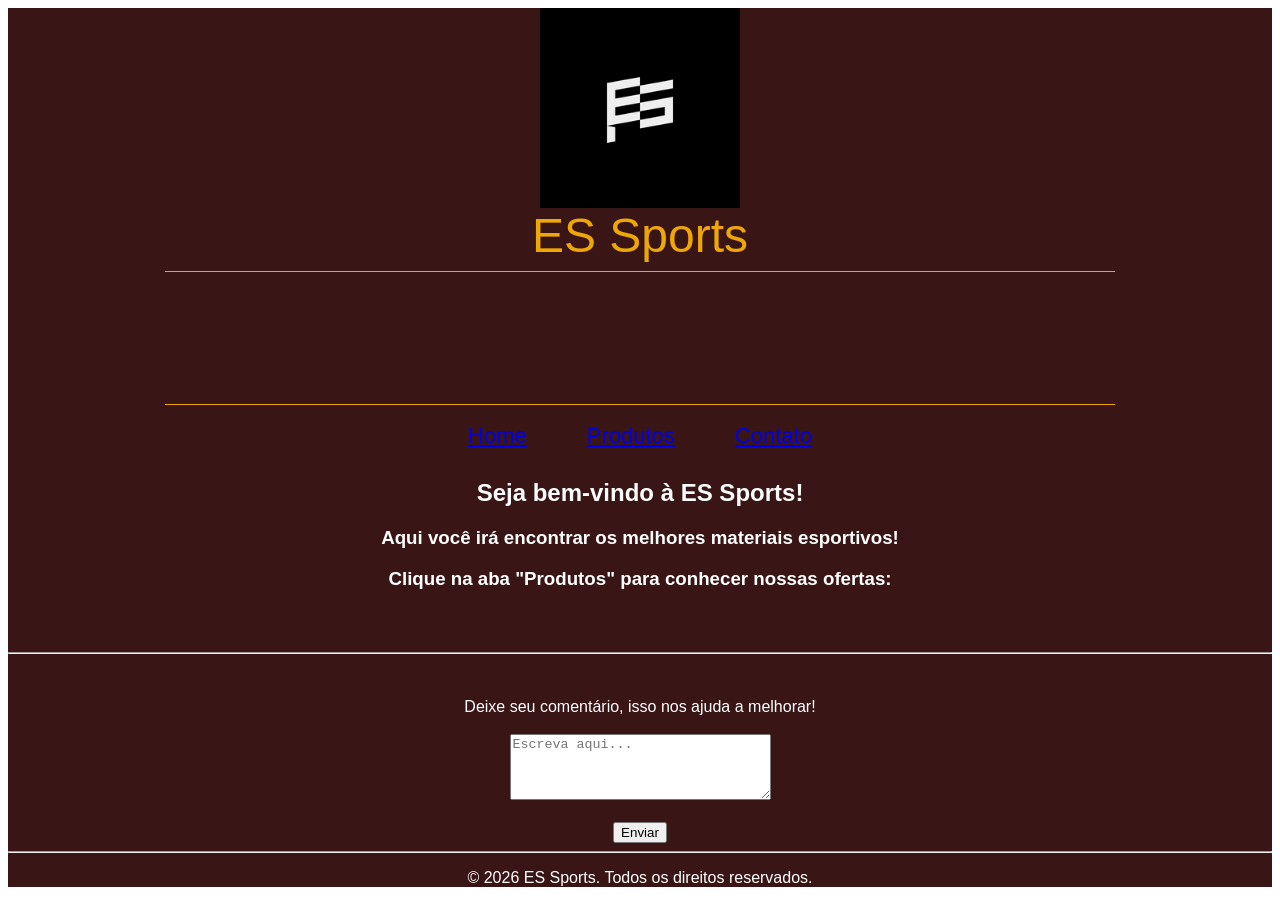
==== index.html @ 9d2c601b "Primeira parte" ====
<!DOCTYPE html>
<html lang="pt-br">
<head>
    <title>ES Sports</title>
    <meta charset="UTF-8">
    <meta name="viewport" content="width=device-width, initial-scale=1.0">
    <link rel="stylesheet" href="style.css">
</head>
<div class="body">

    <header>
        <img src="images.png" width="200" height="200" align="center">
        <br>
        <font color="#eea707" size="12" border="3" bordercolor="#eea707">ES Sports</font>
        <hr color="#eea707" size="1" width="75%">
        <div class="marquee-container">
        <div class="marquee-text">A melhor loja de materiais esportivos</div>
        </div>
        <br>
        <hr color="#eea707" size="1" width="75%">
    </header>
    <nav style="display: flex; justify-content: center; gap: 60px; padding: 10px; font-size: 22px;">
        <a href="index.html">Home</a>
        <a href="produtos.html">Produtos</a>
        <a href="contatos.html">Contato</a>
    </nav>
    <h2 align="center">Seja bem-vindo à ES Sports!</h2>
    
    <h3>Aqui você irá encontrar os melhores materiais esportivos!</h3>
    
    <h3> Clique na aba <b>"Produtos"</b> para conhecer nossas ofertas:</h3>
<br><br><hr>
<br><br> 
    <form action="#" method="post">   
        <label for="mensagem">Deixe seu comentário, isso nos ajuda a melhorar!</label>
        <br>
        <br>
        <textarea id="mensagem" name="mensagem" rows="4" cols="30" placeholder="Escreva aqui..."></textarea><br><br>
        <input type="submit" value="Enviar">
    </form>
    </section>
    <hr>
    <footer>
        <p>&copy; 2026 ES Sports. Todos os direitos reservados.</p>
    </footer>
</div>
</html>
---- style.css ----
.body {
  background-color: #391515;
  font-family: Segoe UI, sans-serif;
  color: #FFFFFF;            
  font-family: Segoe UI, sans-serif; 
  text-align: center;        
  margin: 0;                 
  padding: 0;                
}
.footer {
    background-color: #391515; 
    color: #FFFFFF;            
    font-family: Segoe UI, sans-serif; 
    text-align: center;        
    padding: 10px;
}
.marquee-container {
  width: 100%;               
  overflow: hidden;         
  background: transparent;   
  color: #eea707;          
  font-size: 72px;           
  white-space: nowrap;      
  padding: 8px 0;            
}
.marquee-text {
  display: inline-block;     
  padding-left: 100%;       
  animation: marquee 15s linear infinite; 
  font-weight: bold;         
  font-family: Segoe UI, sans-serif; 
}
@keyframes marquee {
  0% { transform: translateX(0); }     
  100% { transform: translateX(-100%); } 
}
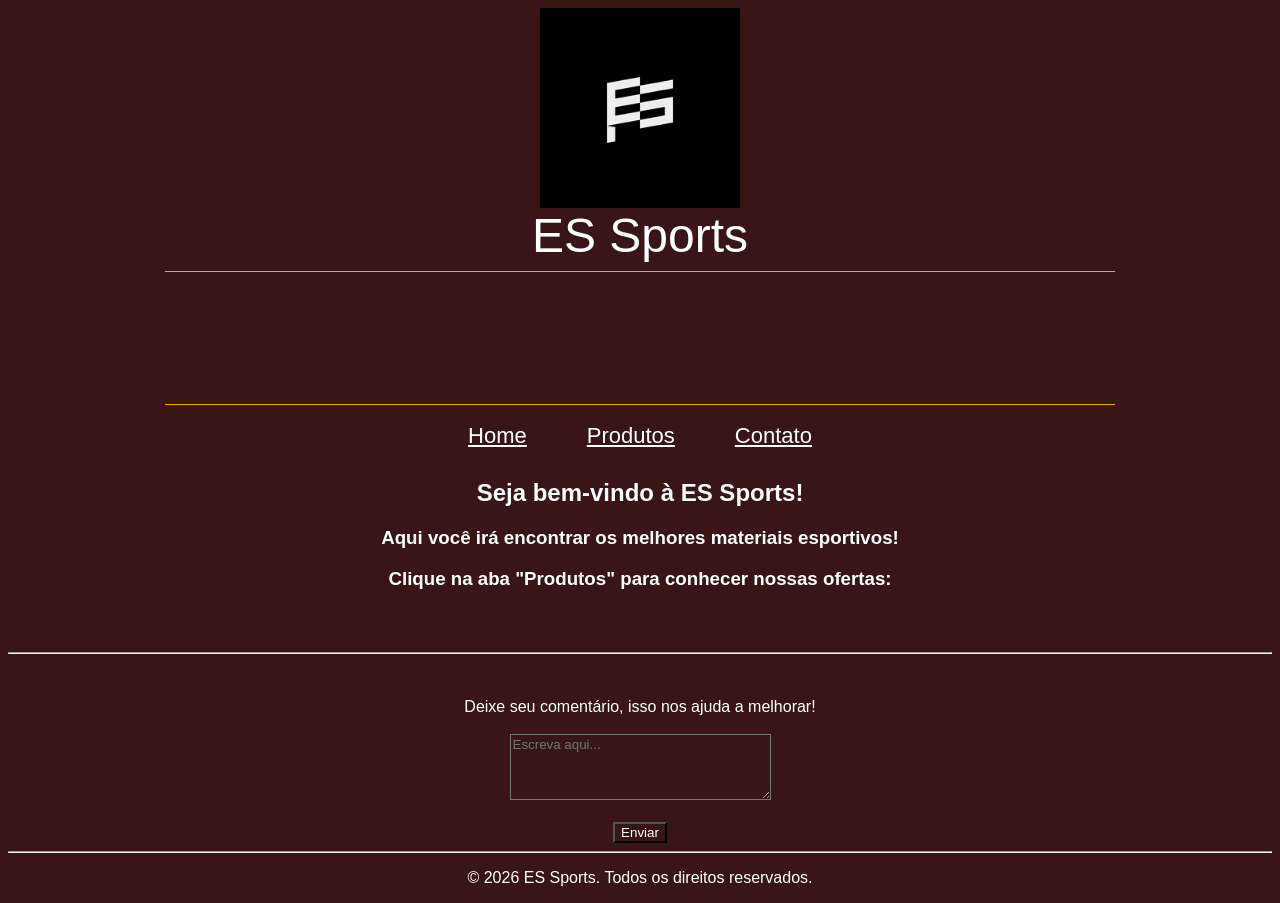
==== commit d15d7a52: "Correções da 1ª aula" ====
--- a/index.html
+++ b/index.html
@@ -6,12 +6,13 @@
     <meta name="viewport" content="width=device-width, initial-scale=1.0">
     <link rel="stylesheet" href="style.css">
 </head>
+<div class="*">
 <div class="body">
 
     <header>
-        <img src="images.png" width="200" height="200" align="center">
+        <img src="/imgs/logo.png" width="200" height="200" align="center">
         <br>
-        <font color="#eea707" size="12" border="3" bordercolor="#eea707">ES Sports</font>
+        <font color="#eea707" size="12" bordercolor="#eea707">ES Sports</font>
         <hr color="#eea707" size="1" width="75%">
         <div class="marquee-container">
         <div class="marquee-text">A melhor loja de materiais esportivos</div>
@@ -22,7 +23,7 @@
     <nav style="display: flex; justify-content: center; gap: 60px; padding: 10px; font-size: 22px;">
         <a href="index.html">Home</a>
         <a href="produtos.html">Produtos</a>
-        <a href="contatos.html">Contato</a>
+        <a href="contato.html">Contato</a>
     </nav>
     <h2 align="center">Seja bem-vindo à ES Sports!</h2>
     
@@ -44,4 +45,5 @@
         <p>&copy; 2026 ES Sports. Todos os direitos reservados.</p>
     </footer>
 </div>
+</div>
 </html>
--- a/style.css
+++ b/style.css
@@ -1,4 +1,9 @@
 
+* {
+  background-color: #391515;
+  font-family: Segoe UI, sans-serif;
+  color: #FFFFFF;
+}
 .body {
   background-color: #391515;
   font-family: Segoe UI, sans-serif;
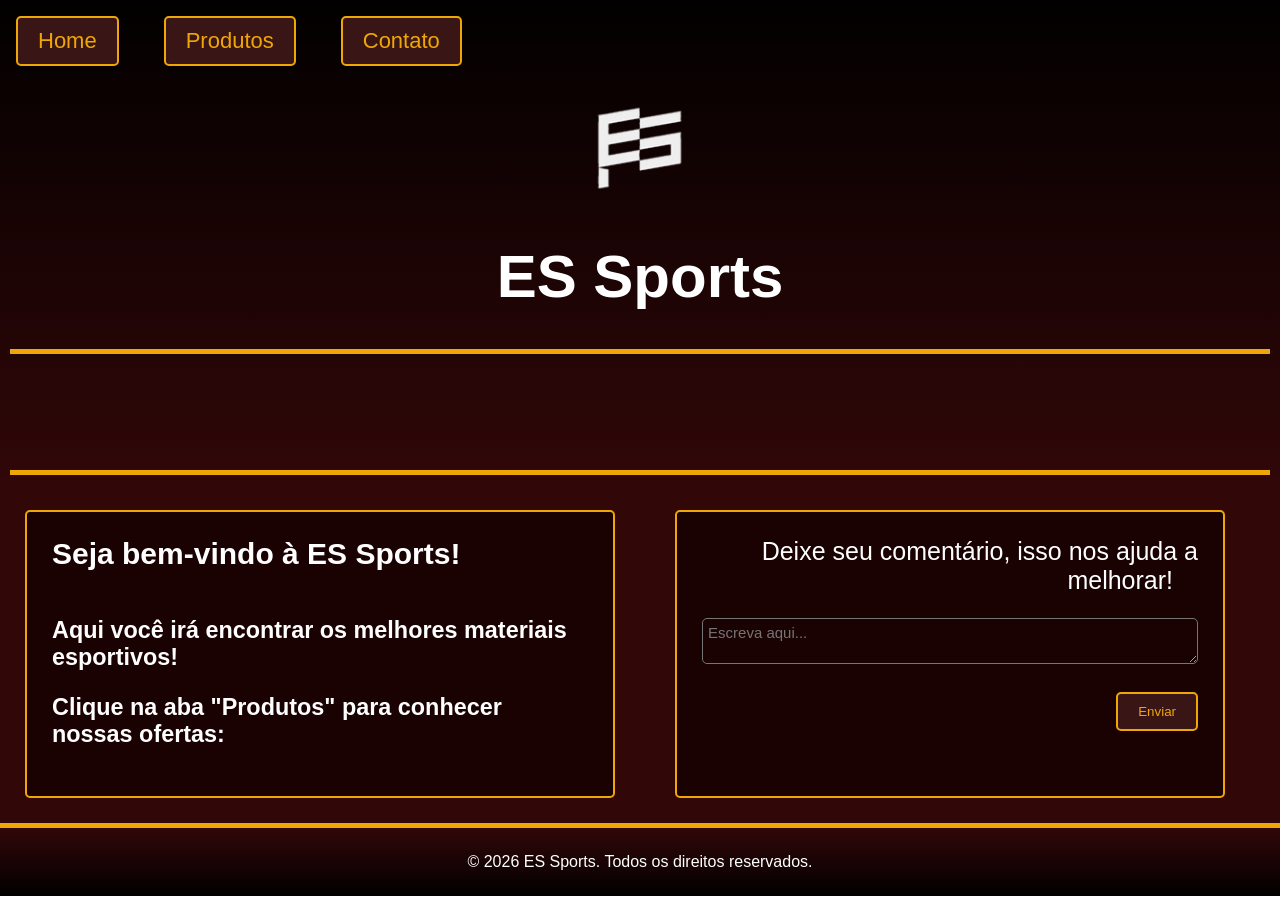
==== commit 93502db2: "Atualização da página de contato + incrementos no CSS" ====
--- a/index.html
+++ b/index.html
@@ -1,49 +1,65 @@
 <!DOCTYPE html>
 <html lang="pt-br">
+
 <head>
-    <title>ES Sports</title>
     <meta charset="UTF-8">
     <meta name="viewport" content="width=device-width, initial-scale=1.0">
+    <link rel="icon" type="image/png" href="imgs/logo.png?v=1">
+    <title>ES Sports</title>
     <link rel="stylesheet" href="style.css">
 </head>
-<div class="*">
-<div class="body">
-
+<div class="header">
     <header>
-        <img src="/imgs/logo.png" width="200" height="200" align="center">
+        <nav style="display: flex; justify-content: left; gap: 45px; padding: 6px; font-size: 22px;">
+            <div class="nav-buttons" onclick="window.location.href='index.html'">Home</div>
+            <div class="nav-buttons" onclick="window.location.href='produtos.html'">Produtos</div>
+            <div class="nav-buttons" onclick="window.location.href='contato.html'">Contato</div>
+        </nav>
+        <img src="imgs/logo.png" width="150" height="150" align="center">
+        <h1 id="h1_main">ES Sports</h1>
         <br>
-        <font color="#eea707" size="12" bordercolor="#eea707">ES Sports</font>
-        <hr color="#eea707" size="1" width="75%">
+        <hr style="border:none;background-color:#eea707;height:5px;width:100%;">
         <div class="marquee-container">
-        <div class="marquee-text">A melhor loja de materiais esportivos</div>
+            <div class="marquee-text">A sua loja de materiais esportivos</div>
         </div>
         <br>
-        <hr color="#eea707" size="1" width="75%">
+        <hr style="border:none;background-color:#eea707;height:5px;width:100%;">
     </header>
-    <nav style="display: flex; justify-content: center; gap: 60px; padding: 10px; font-size: 22px;">
-        <a href="index.html">Home</a>
-        <a href="produtos.html">Produtos</a>
-        <a href="contato.html">Contato</a>
-    </nav>
-    <h2 align="center">Seja bem-vindo à ES Sports!</h2>
-    
-    <h3>Aqui você irá encontrar os melhores materiais esportivos!</h3>
-    
-    <h3> Clique na aba <b>"Produtos"</b> para conhecer nossas ofertas:</h3>
-<br><br><hr>
-<br><br> 
-    <form action="#" method="post">   
-        <label for="mensagem">Deixe seu comentário, isso nos ajuda a melhorar!</label>
-        <br>
-        <br>
-        <textarea id="mensagem" name="mensagem" rows="4" cols="30" placeholder="Escreva aqui..."></textarea><br><br>
-        <input type="submit" value="Enviar">
-    </form>
-    </section>
-    <hr>
+</div>
+<div class="body">
+    <body>
+        <div class="bbg">
+            <section id="saudacoes">
+                <h1>Seja bem-vindo à ES Sports!</h1>
+                <br>
+                <br>
+                <h3>Aqui você irá encontrar os melhores materiais esportivos!</h3>
+                <br>
+                <h3> Clique na aba <b>"Produtos"</b> para conhecer nossas ofertas:</h3>
+                <br>
+            </section>
+            <br>
+            <br>
+            <section id="feedback">
+                <form action="#" method="post">
+                    <label id="label" for="mensagem">Deixe seu comentário, isso nos ajuda a melhorar!</label>
+                    <br>
+                    <br>
+                    <textarea id="mensagem" name="mensagem" placeholder="Escreva aqui..."></textarea>
+                    <br>
+                    <br>
+                    <button id="botao-enviar" type="submit" value="Enviar"> Enviar</button>
+                </form>
+            </section>
+            <br>
+        </div>
+        <hr style="border:none;background-color:#eea707;height:5px;width:100%;">
+    </body>
+</div>
+<div class="footer">
     <footer>
         <p>&copy; 2026 ES Sports. Todos os direitos reservados.</p>
     </footer>
 </div>
-</div>
+
 </html>
--- a/style.css
+++ b/style.css
@@ -1,41 +1,198 @@
 
 * {
-  background-color: #391515;
+  background:none;
   font-family: Segoe UI, sans-serif;
   color: #FFFFFF;
+  margin: 0;
+}
+.header {
+  background: linear-gradient(to bottom, #020000, #310708);
+  color: #FFFFFF;            
+  font-family: Segoe UI, sans-serif; 
+  text-align: center;
+  padding: 10px;                       
 }
 .body {
-  background-color: #391515;
+  justify-content: space-between;
+  background-color: #310708;
   font-family: Segoe UI, sans-serif;
   color: #FFFFFF;            
   font-family: Segoe UI, sans-serif; 
-  text-align: center;        
-  margin: 0;                 
-  padding: 0;                
+  text-align: center;                       
+}
+.bbg {
+  display: flex;
+  flex-direction: row;
+  justify-content: center;
+  padding: 25px;
+  background-color: #310708;
+  font-family: Segoe UI, sans-serif;
+  color: #FFFFFF;            
+  font-family: Segoe UI, sans-serif; 
+  font-size: 20px;
+  align-items: stretch;
+  gap: 30px;                       
+}
+#saudacoes {
+  display: flex;
+  flex-direction: column;
+  padding: 25px;
+  box-sizing: border-box;
+  border: 2px solid #eea707;
+  border-radius: 5px;
+  background-color: #1a0102;
+  font-family: Segoe UI, sans-serif;
+  color: #FFFFFF;            
+  font-family: Segoe UI, sans-serif; 
+  font-size: 20px;
+  text-align: left;                       
+}
+#feedback {
+  display: flex;
+  flex-direction: column;
+  padding: 25px;
+  box-sizing: border-box;
+  border: 2px solid #eea707;
+  border-radius: 5px;
+  background-color: #1a0102;
+  font-family: Segoe UI, sans-serif;
+  color: #FFFFFF;            
+  font-family: Segoe UI, sans-serif; 
+  text-align: right; 
+}
+#h1 {
+  font-size: 60px;  
+  color:#FFFFFF;          
+  font-family: Segoe UI, sans-serif; 
+  text-align: left;      
+  padding: 10px;
+  margin-left: 10%;
+}
+#h4 {
+  font-size: 30px;  
+  color:#FFFFFF;          
+  font-family: Segoe UI, sans-serif; 
+  text-align: left;      
+  padding: 10px;
+  margin-left: 10%;
+}
+#h1_main {
+  font-size: 60px;  
+  color:#FFFFFF;          
+  font-family: Segoe UI, sans-serif; 
+  text-align: center;      
+  padding: 20px;
+}
+#label{
+  font-size: 25px;  
+  color:#FFFFFF;          
+  font-family: Segoe UI, sans-serif; 
+  text-align: center;     
+  padding: 25px;
+  box-sizing: border-box;
+}
+#mensagem{
+  width: 100%;
+  height: auto;
+  font-size: 15px;
+  color:#FFFFFF;          
+  font-family: Segoe UI, sans-serif;    
+  padding: 5px;
+  border-radius: 5px; 
+  box-sizing: border-box;
+}
+.product-list {
+  display: inline-block;
+  column-count: 2;             
+  justify-content: center;  
+  gap: 20px;                
+  padding: 20px;            
+  list-style: none;       
+}
+.contact-info{
+  display: flex;
+  flex-direction: row;
+  justify-content: center;
+  align-items: flex-start;
+  gap: 40px;
+  list-style: none;  
+  padding: 15px;     
+}
+#contato-img {
+  display: inline;
+  width: 50px;
+  height: 50px;
+  object-fit: contain;
+  padding: 0;
+  margin: auto;
+}
+#redes {
+  display: inline;
+  width: 50px;
+  height: 50px;
+  object-fit: contain;
+  padding-left: auto;
+  padding-right: auto;
+  margin: auto;
 }
 .footer {
-    background-color: #391515; 
-    color: #FFFFFF;            
+  background: linear-gradient(to top, #020000, #310708);
+    color: #020000;            
     font-family: Segoe UI, sans-serif; 
     text-align: center;        
-    padding: 10px;
+    padding: 25px;
 }
 .marquee-container {
   width: 100%;               
   overflow: hidden;         
-  background: transparent;   
-  color: #eea707;          
+  background: transparent;             
   font-size: 72px;           
   white-space: nowrap;      
   padding: 8px 0;            
 }
 .marquee-text {
   display: inline-block;     
-  padding-left: 100%;       
-  animation: marquee 15s linear infinite; 
+  padding-left: 100%; 
+  color: #eea707;      
+  animation: marquee 25s linear infinite; 
   font-weight: bold;         
   font-family: Segoe UI, sans-serif; 
 }
+.nav-buttons, #botao-enviar{
+  background-color: #391515; 
+  color: #eea707;            
+  font-family: Segoe UI, sans-serif; 
+  padding: 10px 20px;        
+  border: 2px solid #eea707;              
+  border-radius: 5px;       
+  cursor: pointer;
+
+}
+.nav-buttons:hover #botao-enviar:hover{ 
+  background-color: #391515; 
+  color: #FFFFFF;
+  transition-duration: 0.3s;          
+  font-family: Helvetica, sans-serif;
+  padding: 10px 20px;        
+  border: 2px solid #eea707;              
+  border-radius: 5px;       
+  cursor: pointer;
+           
+}
+.bg-diagonal{
+  position: fixed;
+  top: 0;
+  left: 0;
+  width: 100%;
+  height: 100%;
+  background-image: url('imgs/sports-tools.jpg'); 
+  background-size: cover;
+  background-position: center;
+  clip-path: polygon(100% 100%, 100% 100%, 0 100%, 100% 0);
+  z-index: -1;
+
+}
+
 @keyframes marquee {
   0% { transform: translateX(0); }     
   100% { transform: translateX(-100%); } 
